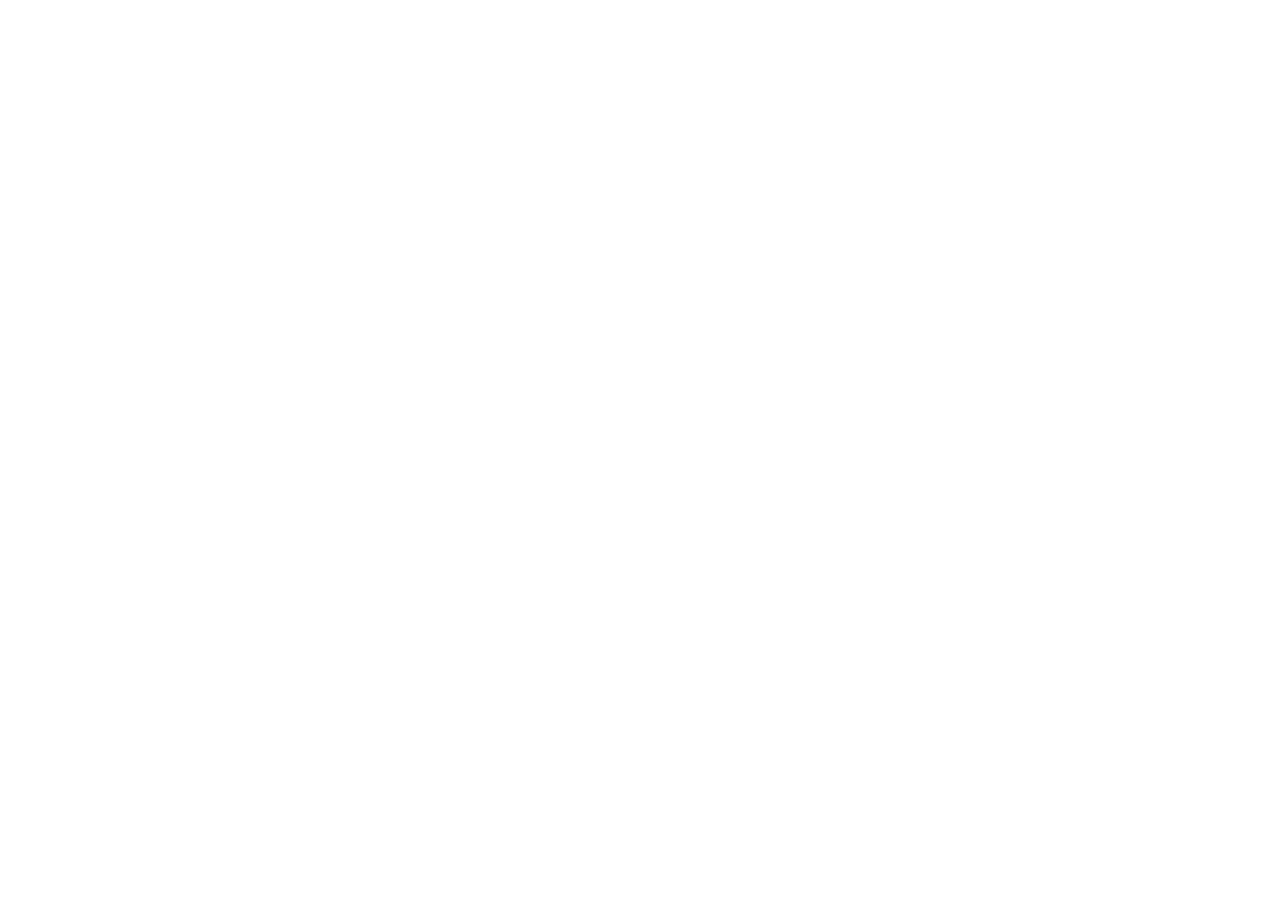
==== dashboard.html @ f4a566a8 "podes" ====
<!DOCTYPE html>
<html lang="pt-br">
<head>
    <meta charset="UTF-8">
    <meta http-equiv="X-UA-Compatible" content="IE=edge">
    <meta name="viewport" content="width=device-width, initial-scale=1.0">
    <title></title>
    <link rel="stylesheet" href="assets/styledash.css">
</head>
<body>
    <header class="cabecalho">
        
    </header>
</body>
</html>
---- assets/styledash.css ----
@font-face {/*Fonte importada*/
    font-family: opensans;
    src: url(../font/OpenSans-Light.ttf);
}
*{/*Reset do site*/
    margin: 0;
    padding: 0;
    box-sizing: border-box;
    font-family: opensans,sans-serif;
}
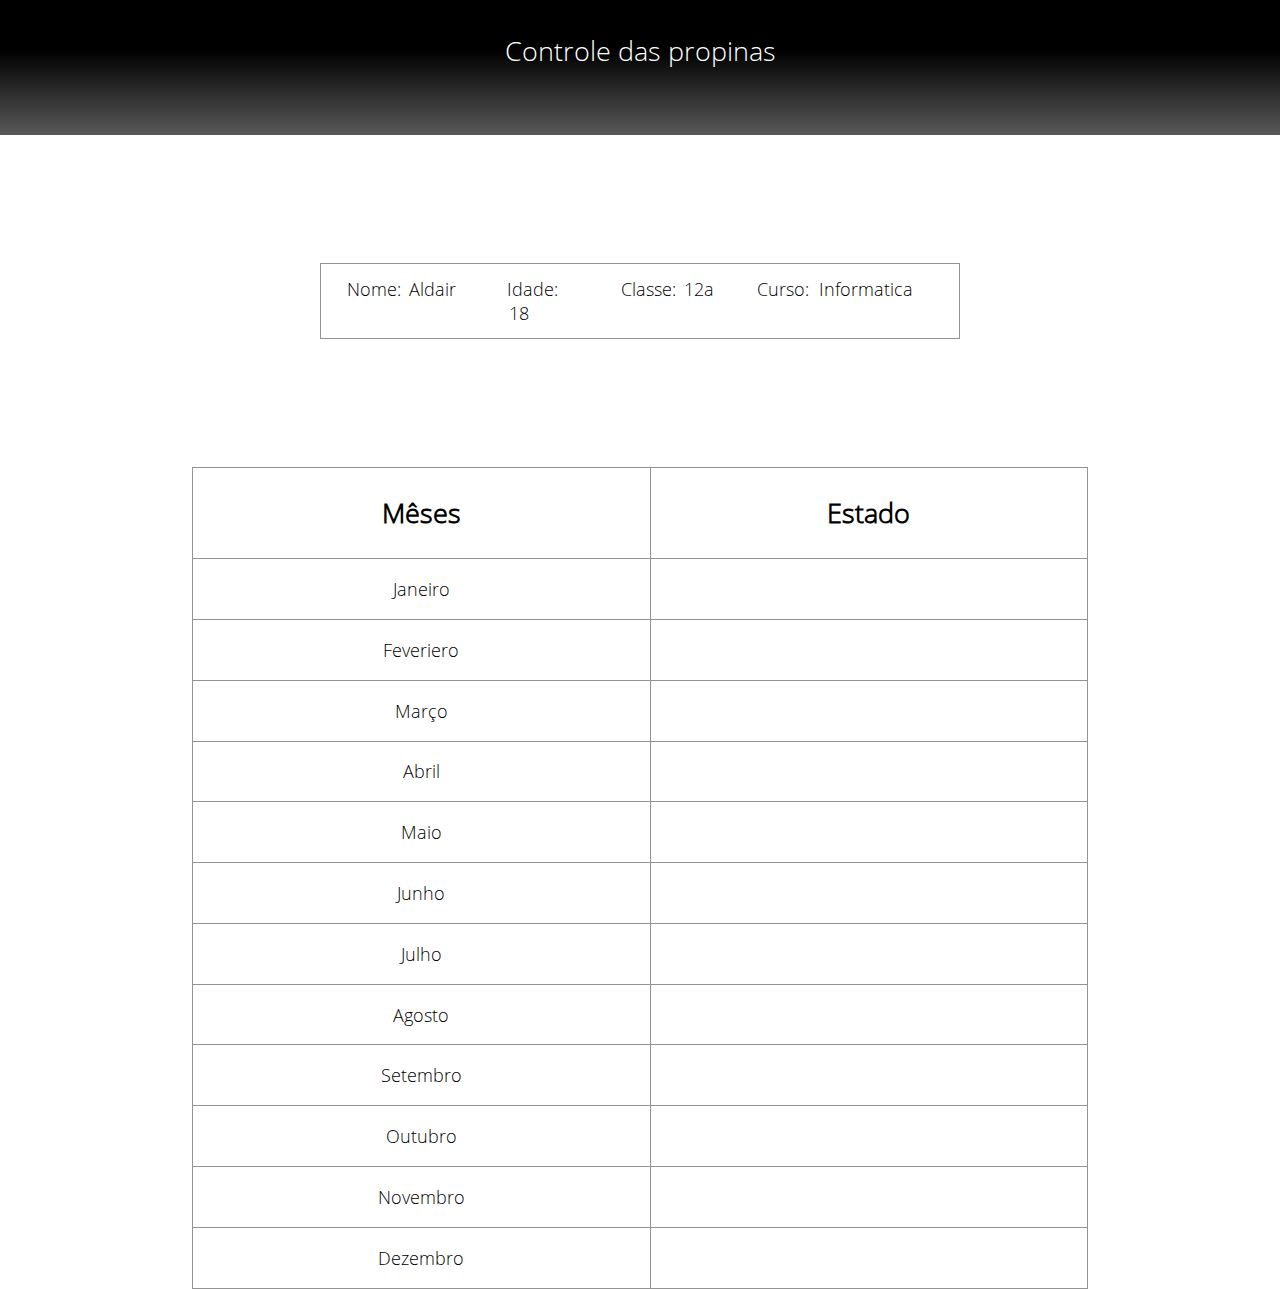
==== commit 77d0a301: "Dashboard  50%" ====
--- a/dashboard.html
+++ b/dashboard.html
@@ -4,12 +4,76 @@
     <meta charset="UTF-8">
     <meta http-equiv="X-UA-Compatible" content="IE=edge">
     <meta name="viewport" content="width=device-width, initial-scale=1.0">
-    <title></title>
+    <title>Controle das propinas</title>
     <link rel="stylesheet" href="assets/styledash.css">
 </head>
 <body>
     <header class="cabecalho">
-        
+        <p>Controle das propinas</p>
     </header>
+    <main class="cont">
+        <div class="table table1">
+            <div class="row row1">
+                <div class="cell cell1">Nome: <span class="elements">Aldair</span></div>
+                <div class="cell cell1">Idade: <span class="elements">18</span></div>
+                <div class="cell cell1">Classe: <span class="elements">12a</span></div>
+                <div class="cell cell1">Curso: <span class="elements">Informatica</span></div>
+            </div>
+        </div>
+        <div class="table table2">
+            <div class="row row2">
+                <div class="cell cell2 cellmes">Mêses</div>
+                <div class="cell cell2 cellmes">Estado</div>
+            </div>
+            <div class="row row2">
+                <div class="cell cell2">Janeiro</div>
+                <div class="cell cell2"></div>
+            </div>
+            <div class="row row2">
+                <div class="cell cell2">Feveriero</div>
+                <div class="cell cell2"></div>
+            </div>
+            <div class="row row2">
+                <div class="cell cell2">Março</div>
+                <div class="cell cell2"></div>
+            </div>
+            <div class="row row2">
+                <div class="cell cell2">Abril</div>
+                <div class="cell cell2"></div>
+            </div>
+            <div class="row row2">
+                <div class="cell cell2">Maio</div>
+                <div class="cell cell2"></div>
+            </div>
+            <div class="row row2">
+                <div class="cell cell2">Junho</div>
+                <div class="cell cell2"></div>
+            </div>
+            <div class="row row2">
+                <div class="cell cell2">Julho</div>
+                <div class="cell cell2"></div>
+            </div>
+            <div class="row row2">
+                <div class="cell cell2">Agosto</div>
+                <div class="cell cell2"></div>
+            </div>
+            <div class="row row2">
+                <div class="cell cell2">Setembro</div>
+                <div class="cell cell2"></div>
+            </div>
+            <div class="row row2">
+                <div class="cell cell2">Outubro</div>
+                <div class="cell cell2"></div>
+            </div>
+            <div class="row row2">
+                <div class="cell cell2">Novembro</div>
+                <div class="cell cell2"></div>
+            </div>
+            <div class="row row2">
+                <div class="cell cell2">Dezembro</div>
+                <div class="cell cell2"></div>
+            </div>
+        </div>
+    </main>
 </body>
 </html>--- a/assets/styledash.css
+++ b/assets/styledash.css
@@ -7,4 +7,61 @@
     padding: 0;
     box-sizing: border-box;
     font-family: opensans,sans-serif;
+}
+html,body{
+    height: 100%;
+}
+.cabecalho{
+    text-align: center;
+    padding: 20px;
+    height: 15vh;
+    width: 100%;
+    background: rgb(0,0,0);
+    background: linear-gradient(180deg, rgba(0,0,0,1) 37%, rgba(59, 59, 59, 0.849) 100%);
+}
+.cabecalho p{
+    color: #ffffff;
+    font-size: 3vh;
+    margin-top: 1%;
+}
+.table{
+    display: table;
+    width: 70%;
+    text-align: center;
+    margin: 10% auto 10% auto;
+    border: 1px solid #949393;
+    border-radius: 10px;
+    border-collapse: collapse;
+}
+.table1{
+    width: 50%;
+    text-align: left;
+}
+.elements{
+    margin-left: 3%;
+}
+.row{
+    display: table-row;
+    font-size: 2vh;
+}
+.cell{
+    display: table-cell;
+    border: 1px solid #949393;
+    border-collapse: collapse;
+    font-size: 2vh;
+    padding: 2%;
+    
+}
+.cell1{
+    display: table-cell;
+    border: none;
+    padding-left: 4%;
+}
+.cellmes{
+    font-weight: bolder;
+    padding: 3%;
+    font-size: 3vh;
+}
+.row2{
+    width: 10%;
 }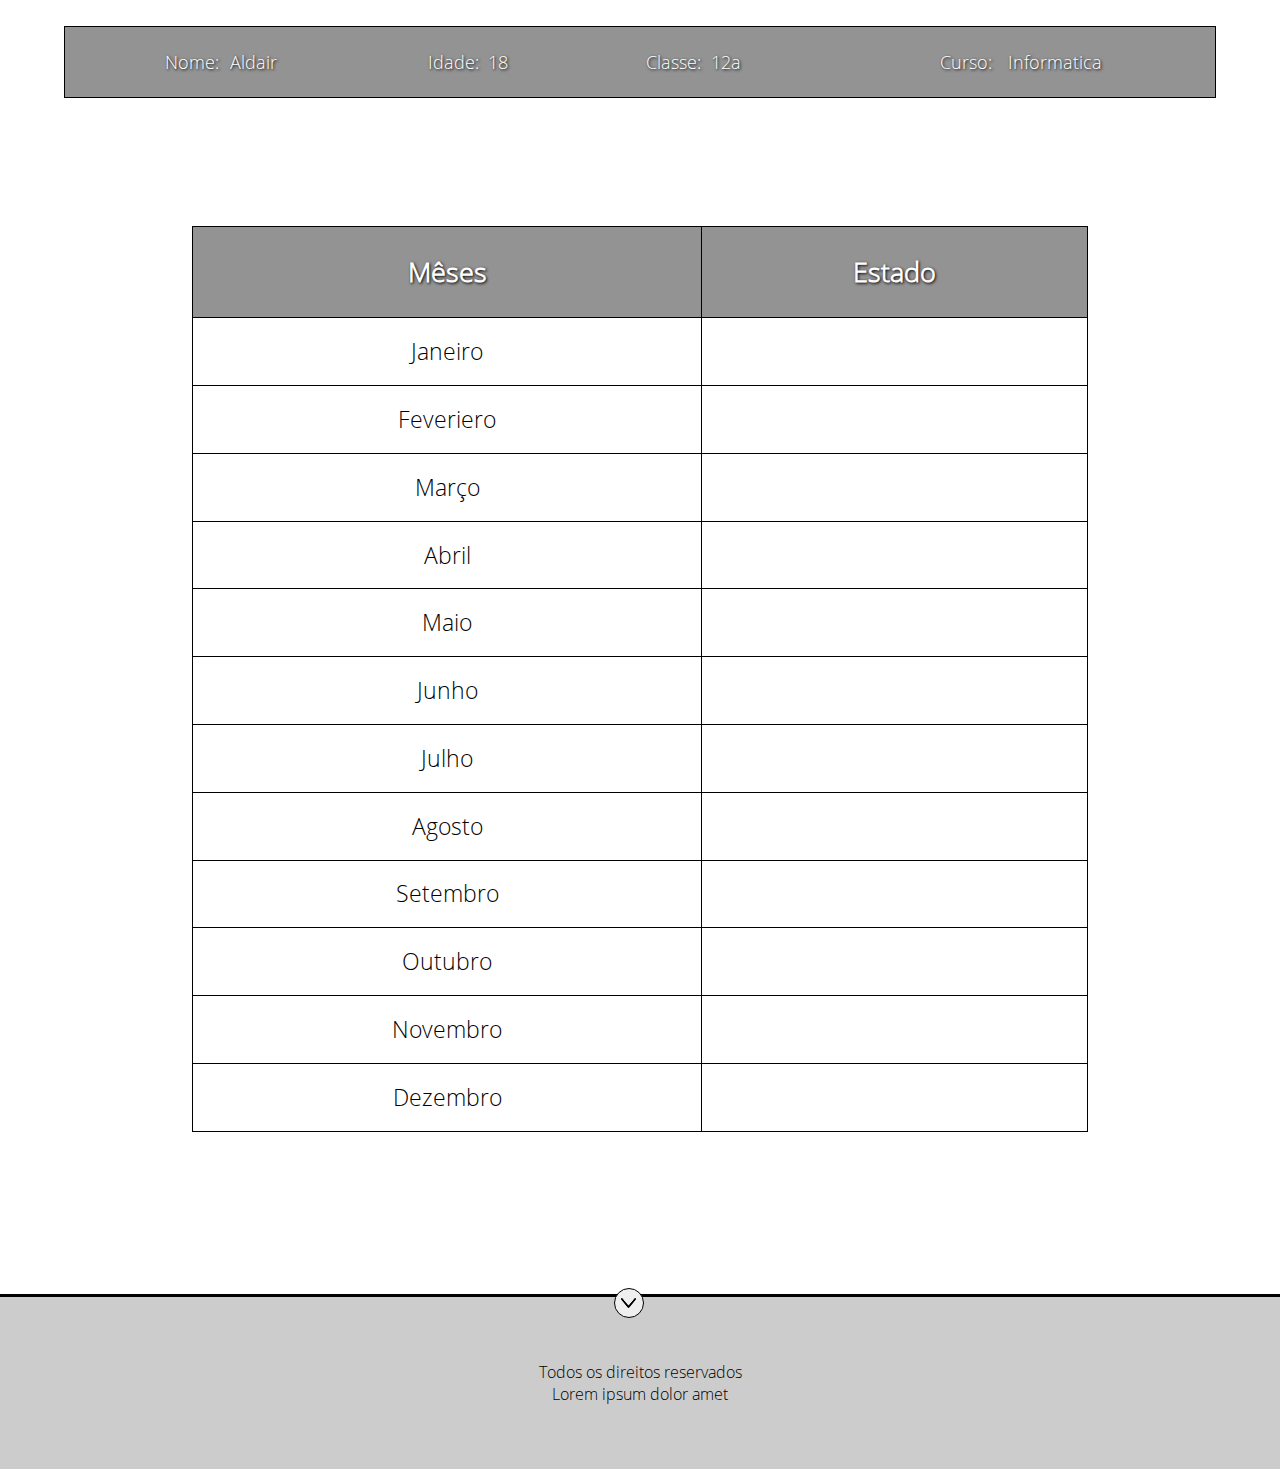
==== commit 4820a8ba: "Dashboard aprimorada" ====
--- a/dashboard.html
+++ b/dashboard.html
@@ -8,72 +8,87 @@
     <link rel="stylesheet" href="assets/styledash.css">
 </head>
 <body>
-    <header class="cabecalho">
-        <p>Controle das propinas</p>
-    </header>
-    <main class="cont">
-        <div class="table table1">
-            <div class="row row1">
-                <div class="cell cell1">Nome: <span class="elements">Aldair</span></div>
-                <div class="cell cell1">Idade: <span class="elements">18</span></div>
-                <div class="cell cell1">Classe: <span class="elements">12a</span></div>
-                <div class="cell cell1">Curso: <span class="elements">Informatica</span></div>
+        <div class="cont">
+            <div class="table table1">
+                <div class="row row1">
+                    <div class="cell cell1">Nome: <span class="elements">Aldair</span></div>
+                    <div class="cell cell1">Idade: <span class="elements">18</span></div>
+                    <div class="cell cell1">Classe: <span class="elements">12a</span></div>
+                    <div class="cell cell1">Curso: <span class="elements">Informatica</span></div>
+                </div>
             </div>
+            <div class="table table2">
+                <div class="row row2">
+                    <div class="cell cell2 cellmes">Mêses</div>
+                    <div class="cell cell2 cellmes">Estado</div>
+                </div>
+                <div class="row row2">
+                    <div class="cell cell2">Janeiro</div>
+                    <div class="cell cell2"></div>
+                </div>
+                <div class="row row2">
+                    <div class="cell cell2">Feveriero</div>
+                    <div class="cell cell2"></div>
+                </div>
+                <div class="row row2">
+                    <div class="cell cell2">Março</div>
+                    <div class="cell cell2"></div>
+                </div>
+                <div class="row row2">
+                    <div class="cell cell2">Abril</div>
+                    <div class="cell cell2"></div>
+                </div>
+                <div class="row row2">
+                    <div class="cell cell2">Maio</div>
+                    <div class="cell cell2"></div>
+                </div>
+                <div class="row row2">
+                    <div class="cell cell2">Junho</div>
+                    <div class="cell cell2"></div>
+                </div>
+                <div class="row row2">
+                    <div class="cell cell2">Julho</div>
+                    <div class="cell cell2"></div>
+                </div>
+                <div class="row row2">
+                    <div class="cell cell2">Agosto</div>
+                    <div class="cell cell2"></div>
+                </div>
+                <div class="row row2">
+                    <div class="cell cell2">Setembro</div>
+                    <div class="cell cell2"></div>
+                </div>
+                <div class="row row2">
+                    <div class="cell cell2">Outubro</div>
+                    <div class="cell cell2"></div>
+                </div>
+                <div class="row row2">
+                    <div class="cell cell2">Novembro</div>
+                    <div class="cell cell2"></div>
+                </div>
+                <div class="row row2">
+                    <div class="cell cell2">Dezembro</div>
+                    <div class="cell cell2"></div>
+                </div>
+            </div>
+            <button onclick="abre()" class="abre" id="abre"></button>
+            <button onclick="fecha()" class="fecha" id="fecha"></button>
         </div>
-        <div class="table table2">
-            <div class="row row2">
-                <div class="cell cell2 cellmes">Mêses</div>
-                <div class="cell cell2 cellmes">Estado</div>
-            </div>
-            <div class="row row2">
-                <div class="cell cell2">Janeiro</div>
-                <div class="cell cell2"></div>
-            </div>
-            <div class="row row2">
-                <div class="cell cell2">Feveriero</div>
-                <div class="cell cell2"></div>
-            </div>
-            <div class="row row2">
-                <div class="cell cell2">Março</div>
-                <div class="cell cell2"></div>
-            </div>
-            <div class="row row2">
-                <div class="cell cell2">Abril</div>
-                <div class="cell cell2"></div>
-            </div>
-            <div class="row row2">
-                <div class="cell cell2">Maio</div>
-                <div class="cell cell2"></div>
-            </div>
-            <div class="row row2">
-                <div class="cell cell2">Junho</div>
-                <div class="cell cell2"></div>
-            </div>
-            <div class="row row2">
-                <div class="cell cell2">Julho</div>
-                <div class="cell cell2"></div>
-            </div>
-            <div class="row row2">
-                <div class="cell cell2">Agosto</div>
-                <div class="cell cell2"></div>
-            </div>
-            <div class="row row2">
-                <div class="cell cell2">Setembro</div>
-                <div class="cell cell2"></div>
-            </div>
-            <div class="row row2">
-                <div class="cell cell2">Outubro</div>
-                <div class="cell cell2"></div>
-            </div>
-            <div class="row row2">
-                <div class="cell cell2">Novembro</div>
-                <div class="cell cell2"></div>
-            </div>
-            <div class="row row2">
-                <div class="cell cell2">Dezembro</div>
-                <div class="cell cell2"></div>
-            </div>
+    <div class="registro" id="registro">
+        <div class="elementos-registro">
+            <form action="">
+                <p>Qual mês foi pago?</p>
+                <input type="month" name="mes" id="mes">
+                <br>
+                <input type="submit" value="Registrar">
+            </form>
         </div>
-    </main>
+    </div>
+    <footer>
+        <p>Todos os direitos reservados</p>
+        <p>Lorem ipsum dolor amet</p>
+    </footer>
+    <p style="color: transparent; height: 0.1px;"></p>
+    <script src="assets/scriptdash.js"></script>
 </body>
 </html>--- a/assets/styledash.css
+++ b/assets/styledash.css
@@ -1,67 +1,147 @@
-@font-face {/*Fonte importada*/
-    font-family: opensans;
-    src: url(../font/OpenSans-Light.ttf);
-}
-*{/*Reset do site*/
-    margin: 0;
-    padding: 0;
-    box-sizing: border-box;
-    font-family: opensans,sans-serif;
-}
-html,body{
-    height: 100%;
-}
-.cabecalho{
-    text-align: center;
-    padding: 20px;
-    height: 15vh;
-    width: 100%;
-    background: rgb(0,0,0);
-    background: linear-gradient(180deg, rgba(0,0,0,1) 37%, rgba(59, 59, 59, 0.849) 100%);
-}
-.cabecalho p{
-    color: #ffffff;
-    font-size: 3vh;
-    margin-top: 1%;
-}
-.table{
-    display: table;
-    width: 70%;
-    text-align: center;
-    margin: 10% auto 10% auto;
-    border: 1px solid #949393;
-    border-radius: 10px;
-    border-collapse: collapse;
-}
-.table1{
-    width: 50%;
-    text-align: left;
-}
-.elements{
-    margin-left: 3%;
-}
-.row{
-    display: table-row;
-    font-size: 2vh;
-}
-.cell{
-    display: table-cell;
-    border: 1px solid #949393;
-    border-collapse: collapse;
-    font-size: 2vh;
-    padding: 2%;
-    
-}
-.cell1{
-    display: table-cell;
-    border: none;
-    padding-left: 4%;
-}
-.cellmes{
-    font-weight: bolder;
-    padding: 3%;
-    font-size: 3vh;
-}
-.row2{
-    width: 10%;
-}+    @font-face {/*Fonte importada*/
+        font-family: opensans;
+        src: url(../font/OpenSans-Light.ttf);
+    }
+    *{/*Reset do site*/
+        margin: 0;
+        padding: 0;
+        box-sizing: border-box;
+        font-family: opensans,sans-serif;
+    }
+    html,body{
+        height: 100%;
+    }
+    .cont{/*div principal onde tem o conteudo e informacoes*/
+        border-bottom: 3px solid black;
+        width: 100%;
+        height: auto;
+    }
+    .registro{/*Area de reistro oculta*/
+        background-color: #969696;
+        display: none;
+        padding: 5%;
+        text-align: center;
+        transition: 0.3s ease-in-out;
+        box-shadow: 3px 3px 15px #000000;
+    }
+
+    .abre{/*Botao para abrir area de registro*/
+        position: relative;
+        left: 48%;
+        bottom: -3.1vh;
+        width: 30px;
+        height: 30px;
+        border-radius: 50%;
+        border: 1px solid #000000;
+        transform: rotate(90deg);
+        font-size: 3vh;
+        font-weight: bolder;
+        background-image: url(../img/seta.png);
+        background-size: 10px 15px;
+        background-repeat: no-repeat;
+        background-position: center;
+        z-index: 5;
+    }
+    .fecha{/*Botao para fechar area de registro*/
+        position: relative;
+        left: 48%;
+        bottom: -3.1vh;
+        width: 30px;
+        height: 30px;
+        border-radius: 50%;
+        border: 1px solid #000000;
+        display: none;
+        transform: rotate(-90deg);
+        font-size: 3vh;
+        font-weight: bolder;
+        background-image: url(../img/seta.png);
+        background-size: 10px 15px;
+        background-repeat: no-repeat;
+        background-position: center;
+        z-index: 4;
+    }
+    .table{/*Configuracoes gerais da tabela*/
+        display: table;
+        width: 70%;
+        text-align: center;
+        margin: 10% auto 10% auto;
+        border: 1px solid #000000;
+        border-radius: 10px;
+        border-collapse: collapse;
+    }
+    .table1{/*Tabela com os dados do usuario*/
+        width: 90%;
+        text-align: center;
+        border-radius: 20px;
+        margin-top: 2%;
+    }
+    .table2{
+        position: relative;
+    }
+    .elements{/*Dados do usuario*/
+        margin-left: 3%;
+    }
+    .row{/*Colunas*/
+        display: table-row;
+        font-size: 2vh;
+    }
+    .cell{/*Linhas*/
+        display: table-cell;
+        border: 1px solid #000000;
+        border-collapse: collapse;
+        font-size: 2vh;
+        padding: 2%;
+        
+    }
+    .cell1{
+        display: table-cell;
+        border: none;
+        background-color: #949393;
+        padding-left: 4%;
+        color: #ffffff;
+        text-shadow: 1px 1px 3px #000000;
+    }
+    .cell2{
+        font-size: 2.5vh;
+    }
+    .cellmes{
+        font-weight: bolder;
+        padding: 3%;
+        font-size: 3vh;
+        background-color: #949393;
+        color: #ffffff;
+        text-shadow: 1px 1px 3px #000000;
+    }
+    .row2{
+        width: 10%;
+    }
+
+    .elementos-registro p{
+        margin-bottom: 3%;
+    }
+    .elementos-registro input[type = month]{
+        width: 30%;
+        height: 5vh;
+    }
+    .elementos-registro input[type = submit]{
+        margin: 2%;
+        width: 10vw;
+        height: 5vh;
+        border-radius: 30px;
+        border: none;
+        background-color: #000000;
+        transition: 0.5s ease-in-out;
+        color: #ffffff;
+        cursor: pointer;
+        font-size: 2vh;
+    }
+    .elementos-registro input[type = submit]:hover{
+        background-color: #6b6b6b;
+        color: #000000;
+    }
+    footer{/*Rodape*/
+        text-align: center;
+        background-color: #ccc;
+        background-size: contain;
+        padding: 5%;
+    }